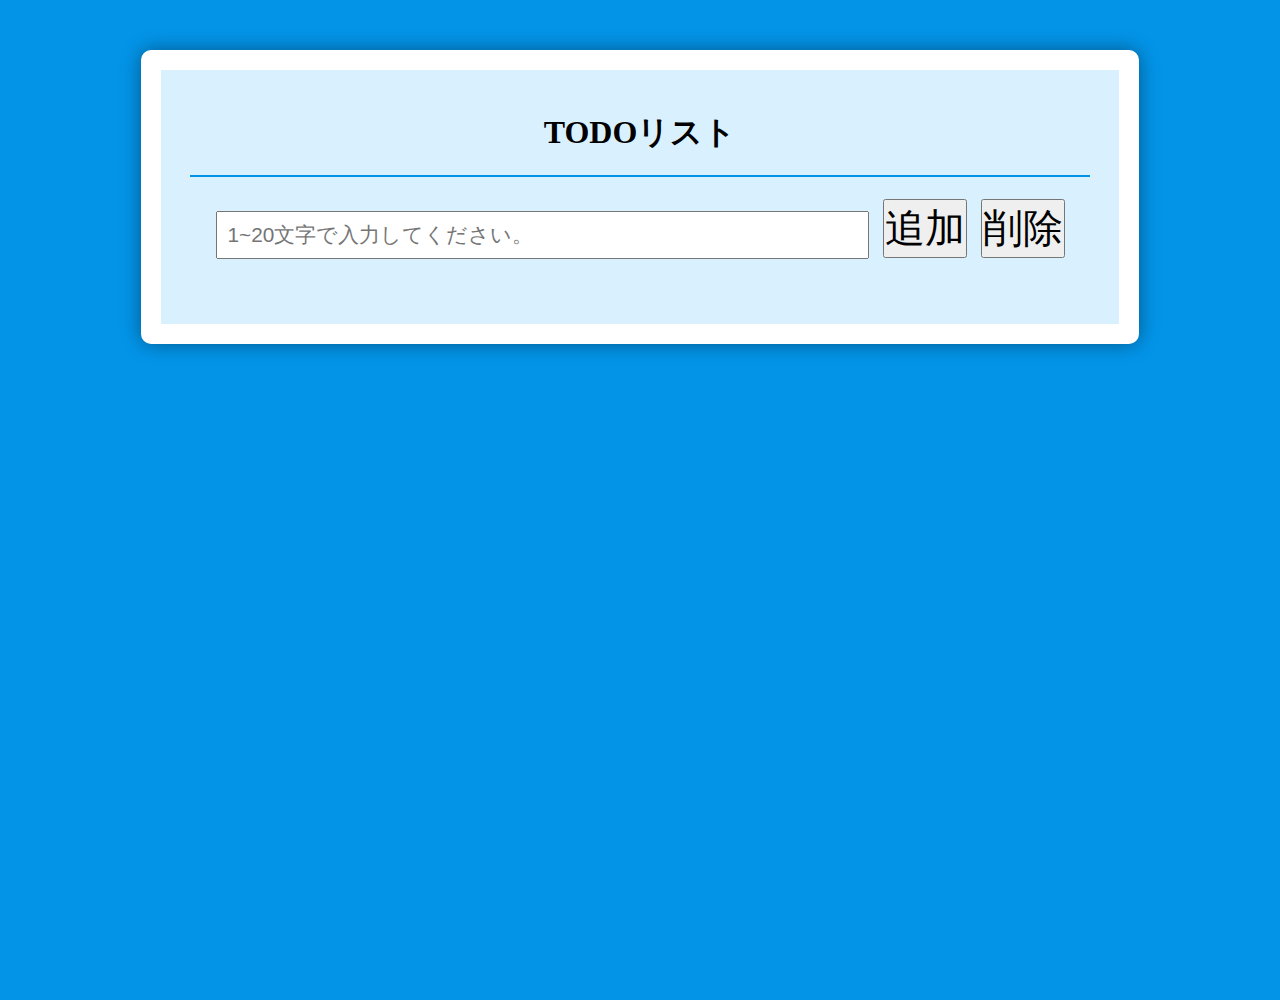
==== index.html @ 4c1fdecc "ファイル整理" ====
<html>
<head>
 <meta charset="UTF-8" />
  <title>TODOリスト</title>
  <link rel="stylesheet" type="text/css"
 href="css/reset.css">
  <link rel="stylesheet" type="text/css"
 href="css/index.css">
 </head>
<body>
    <script src="js/jquery-3.0.0.min.js"></script>
    <script src="js/localStorage.js"></script>
    
     <div id="main">
         <div id="main_inner">
         <h1>TODOリスト</h1>
          <div id="form">
            <input id="formText" type="text" name="comment" size="50" maxlength="20" placeholder="1~20文字で入力してください。">
        <input id="formButton" type="button" value="追加">
        <input id="deleteButton" type="button" value="削除">
            </div>
        <div id="caution"></div>
      <div id="list"></div>
      
      </div>
  </div>

  
</body>
</html>
---- css/index.css ----
#main {
    min-width: 1080px;
    min-height: 900px;
    padding: 50px 0 50px;
    background-color: #0394E8;
}
#main #main_inner {
    width: 900px;
    margin: 0px auto;
    padding: 0 29px 30px;;
    background-color: #D9F1FF;
    border-radius: 10px;        /* CSS3草案 */
    -webkit-border-radius: 10px;    /* Safari,Google Chrome用 */  
    -moz-border-radius: 10px;   /* Firefox用 */
         box-shadow:0px 0px 20px rgba(0,0,0,0.4);
    border: 20px solid #fff;
}
#main #main_inner h1 {
    padding: 20px;
    text-align: center;
    border-bottom: 2px solid #0394E8;
}
#main #main_inner #form {
    text-align: center;
}
#main #main_inner #form > * {
    display: inline-block;
}
#main #main_inner #form #formText {
    padding: 10px;
    font-size: 1.3rem;
}
#main #main_inner #form #formButton, #deleteButton {
    margin-left: 10px;
    font-size: 2.5rem;
}
#main #caution {
    width: 645px;
    margin: 0 auto;
    padding-top: 5px;
    font-size: 0.8rem;
    color: #ff002b;
}
#main #main_inner #list {
    width: 590px;
    margin: 0 auto;
    padding-top: 30px;
}
#main #main_inner #list .list_value p{
    float:left;
}
#main #main_inner #list .list_value p:hover {
    color: #0394E8;
    font-weight: bold;
    font-size: 1.1rem;
}
#main #main_inner #list p:before {
    content: "・";
}
#main #main_inner #list span:before {
    content: " - ";
    padding-left: 20px;
}
#main #main_inner #list .list_value span {
    margin-top: 20px;
    float: right;
    font-size: 0.5rem;
    color: #9F9F9F;
}
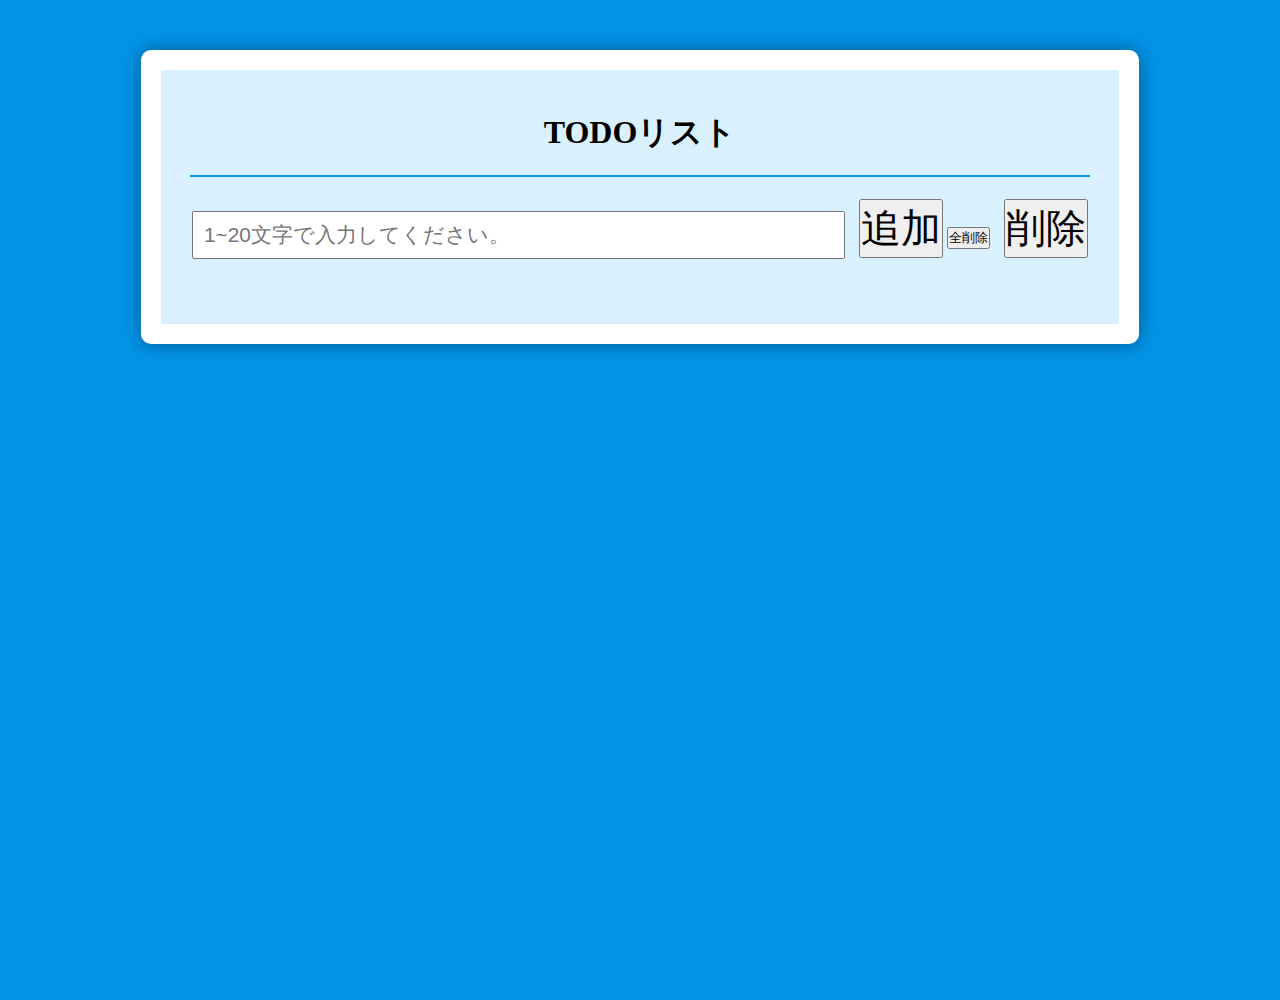
==== commit 738ce2a5: "JSONを使って複数のデータを保存する仕様に変更" ====
--- a/index.html
+++ b/index.html
@@ -17,7 +17,8 @@
           <div id="form">
             <input id="formText" type="text" name="comment" size="50" maxlength="20" placeholder="1~20文字で入力してください。">
         <input id="formButton" type="button" value="追加">
-        <input id="deleteButton" type="button" value="削除">
+        <input id="AlldeleteButton" type="button" value="全削除">
+           <input id="deleteButton" type="button" value="削除">
             </div>
         <div id="caution"></div>
       <div id="list"></div>
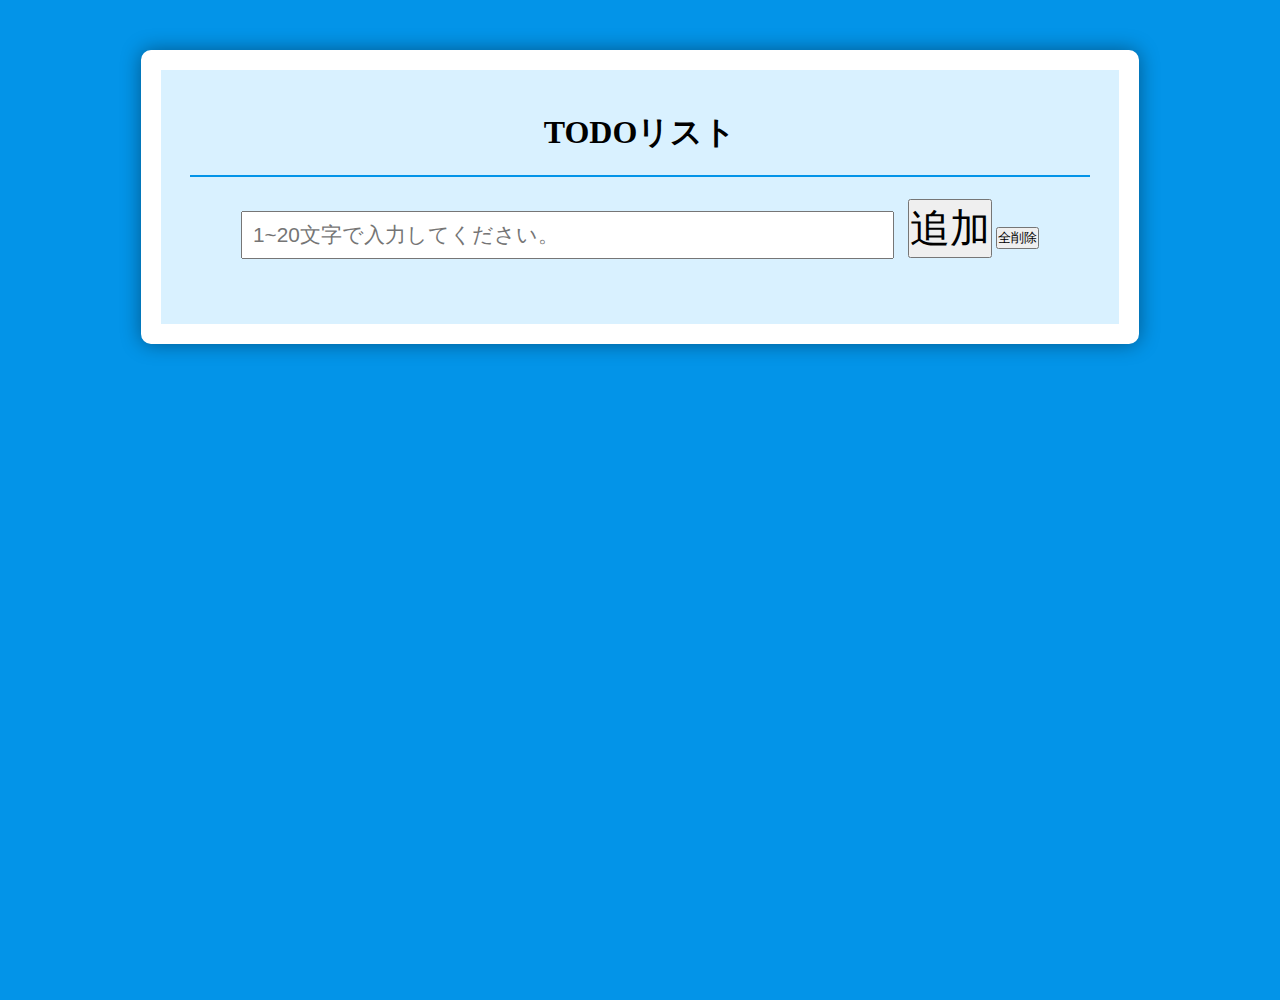
==== commit 426fde0a: "削除ボタンをリスト下に追加" ====
--- a/index.html
+++ b/index.html
@@ -18,7 +18,6 @@
             <input id="formText" type="text" name="comment" size="50" maxlength="20" placeholder="1~20文字で入力してください。">
         <input id="formButton" type="button" value="追加">
         <input id="AlldeleteButton" type="button" value="全削除">
-           <input id="deleteButton" type="button" value="削除">
             </div>
         <div id="caution"></div>
       <div id="list"></div>
--- a/css/index.css
+++ b/css/index.css
@@ -49,11 +49,6 @@
 #main #main_inner #list .list_value p{
     float:left;
 }
-#main #main_inner #list .list_value p:hover {
-    color: #0394E8;
-    font-weight: bold;
-    font-size: 1.1rem;
-}
 #main #main_inner #list p:before {
     content: "・";
 }
